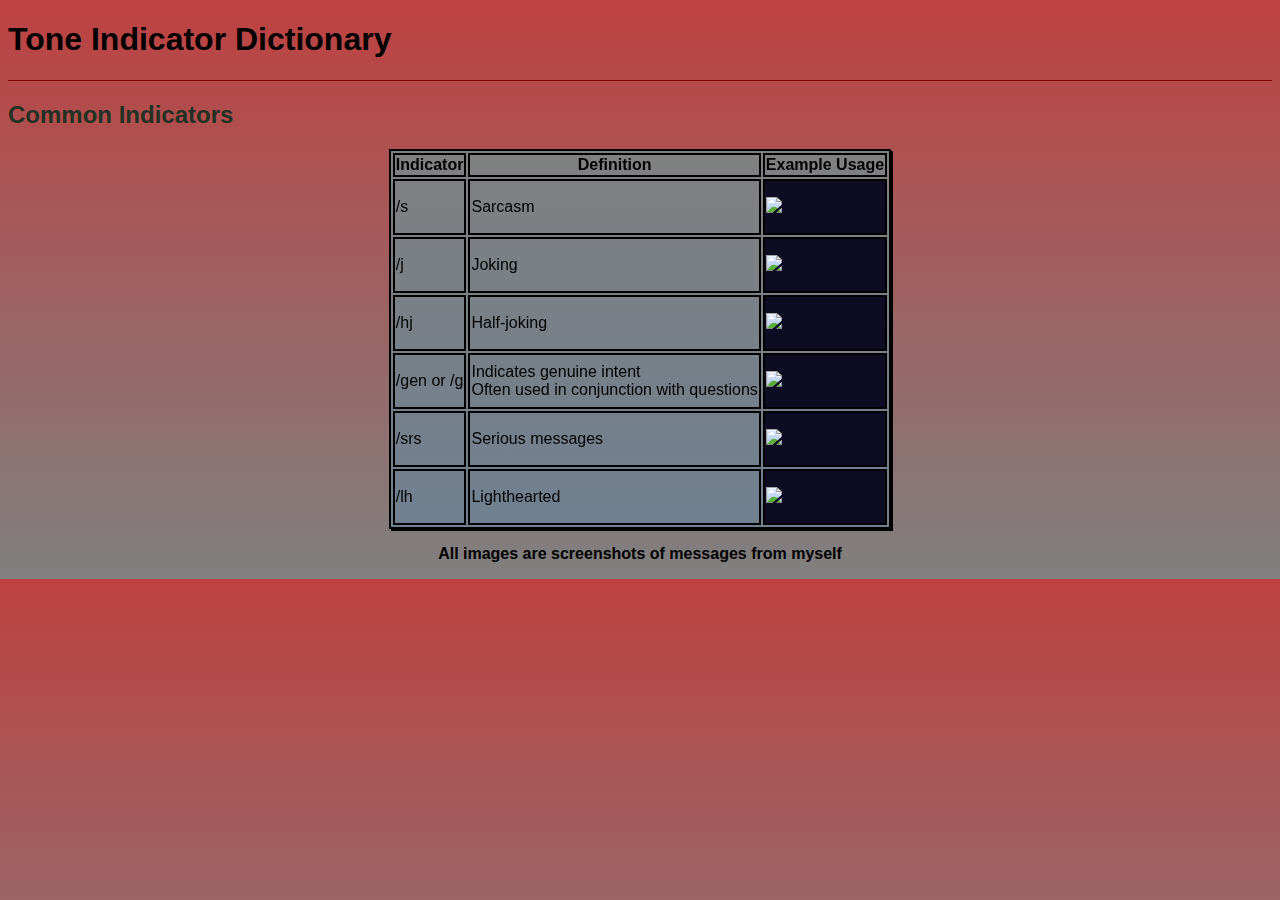
==== core/index.html @ 8c7b9ee9 "moved index and style into `core` folder" ====
<!DOCTYPE html>

<head> 
    <title>Tone Indicator Dictionary</title>
    <link href="style.css" rel="stylesheet" 
    type="text/css">
</head>

<body>
    <header>
        <h1>Tone Indicator Dictionary</h1>
    </header>
    <hr>
    <main>
    <h2>Common Indicators</h2>
    <table>
        <tr>
            <th>Indicator</th>
            <th>Definition</th>
            <th>Example Usage</th>
        </tr>
        <tr>
            <td>
                <p>/s</p>
            </td>
            <td>
                Sarcasm
            </td>
            <td class="image">
                <img src="
                src\clearly_you_dont_understand.png
                ">
            </td>
        </tr>
        <tr>
            <td>
                <p>/j</p>
            </td>
            <td>
                Joking
            </td>
            <td class="image">
                <img src="src\i_hate_you.png">
            </td>
        </tr>
        <tr>
            <td>
                <p>/hj</p>
            </td>
            <td>
                Half-joking
            </td>
            <td class="image">
                <img src="src\hj.png">
            </td>
        </tr>
        <tr>
            <td>
                <p>/gen or /g</p>
            </td>
            <td>
                Indicates genuine intent 
                <br>
                Often used in conjunction with 
                questions
            </td>
            <td class="image">
                <img src="
                src\why_would_you_do_that.png">
            </td>
        </tr>
        <tr>
            <td>
                <p>/srs</p>
            </td>
            <td>
                Serious messages
            </td>
            <td class="image">
                <img src="src\srs.png">
            </td>
        </tr>
        <!-- can't find an image for this so it's 
        getting commented out-->
        <!--
            <tr>
            <td>
                <p>/pos</p>
            </td>
            <td>
                Denotes a positive connotation 
                <br>
                <em>Related: <br>
                    /neu (neutral) <br>
                    /neg (negative)
                </em>
            </td>
            <td>
                <img src="src\">
            </td>
        </tr>
        -->
        <tr>
            <td>
                <p>/lh</p>
            </td>
            <td>
                Lighthearted
            </td>
            <td class="image">
                <img src="src\lh.png">
            </td>
        </tr>
    </table>
</main>
<footer>
    <p class="credit"><strong>
        All images are screenshots 
        of messages from myself
    </strong>
</p>
</footer>
</body>
---- core/style.css ----
* {
    /*change 1: all fonts are now 
    Helvetica Arial by default*/
    font-family: Arial, Helvetica, sans-serif
}

body {
    /*change 2: implement gradient in main 
    background*/
    background-image: linear-gradient(rgb(190, 65, 65),
     gray);
}

hr {
    background-color: maroon;
    height: 1px;
    border-style: none;
}

h2 {
    color:rgb(34, 49, 34);
}


table, th, tr, td{
    border-width: 2px;
    border-color: black;
    border-style: solid;
    margin: 0 auto;
}

table {
    /*change 3: gradient of a slightly
     different color in the table 
     (its really subtle)*/
    background-image: linear-gradient(grey, 
    slategrey);
    /*change 4: implement minor drop shadow on table 
    */
    filter: drop-shadow(2px 2px black);
}

.image {
    /* change 5: all images in the table have their
     <td> element turned to a color similar to the
      background of the message shown (kinda)*/
    background-color: rgb(14, 12, 34);
    /*TODO: find a way to add a drop shadow here 
    without making it look awful*/
}

p.credit {
    text-align: center;
}
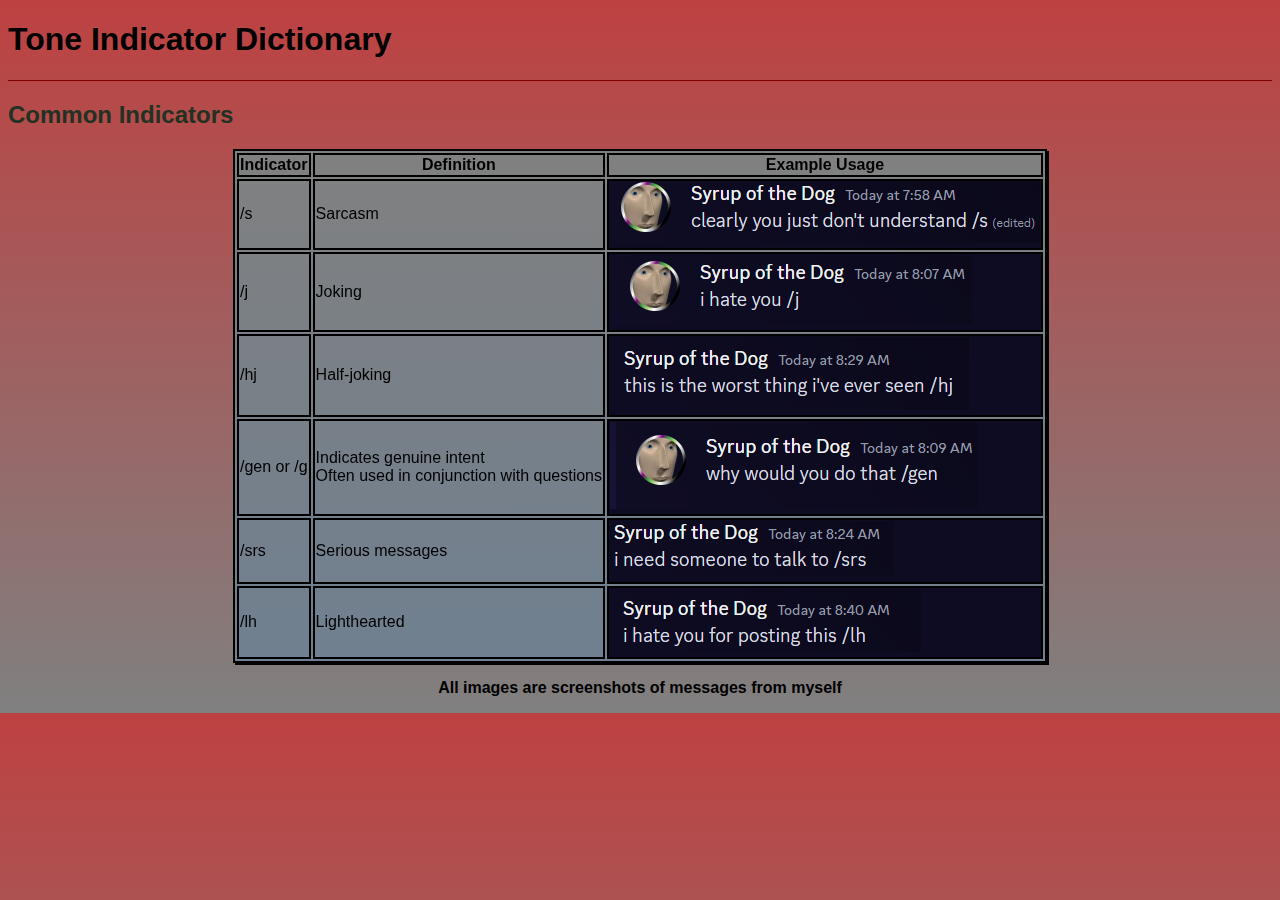
==== commit 27e6588e: "fixed image references" ====
--- a/core/index.html
+++ b/core/index.html
@@ -27,8 +27,7 @@
                 Sarcasm
             </td>
             <td class="image">
-                <img src="
-                src\clearly_you_dont_understand.png
+                <img src="..\src\clearly_you_dont_understand.png
                 ">
             </td>
         </tr>
@@ -40,7 +39,7 @@
                 Joking
             </td>
             <td class="image">
-                <img src="src\i_hate_you.png">
+                <img src="..\src\i_hate_you.png">
             </td>
         </tr>
         <tr>
@@ -51,7 +50,7 @@
                 Half-joking
             </td>
             <td class="image">
-                <img src="src\hj.png">
+                <img src="..\src\hj.png">
             </td>
         </tr>
         <tr>
@@ -65,8 +64,7 @@
                 questions
             </td>
             <td class="image">
-                <img src="
-                src\why_would_you_do_that.png">
+                <img src="..\src\why_would_you_do_that.png">
             </td>
         </tr>
         <tr>
@@ -77,7 +75,7 @@
                 Serious messages
             </td>
             <td class="image">
-                <img src="src\srs.png">
+                <img src="..\src\srs.png">
             </td>
         </tr>
         <!-- can't find an image for this so it's 
@@ -96,7 +94,7 @@
                 </em>
             </td>
             <td>
-                <img src="src\">
+                <img src="..\src\">
             </td>
         </tr>
         -->
@@ -108,7 +106,7 @@
                 Lighthearted
             </td>
             <td class="image">
-                <img src="src\lh.png">
+                <img src="..\src\lh.png">
             </td>
         </tr>
     </table>
